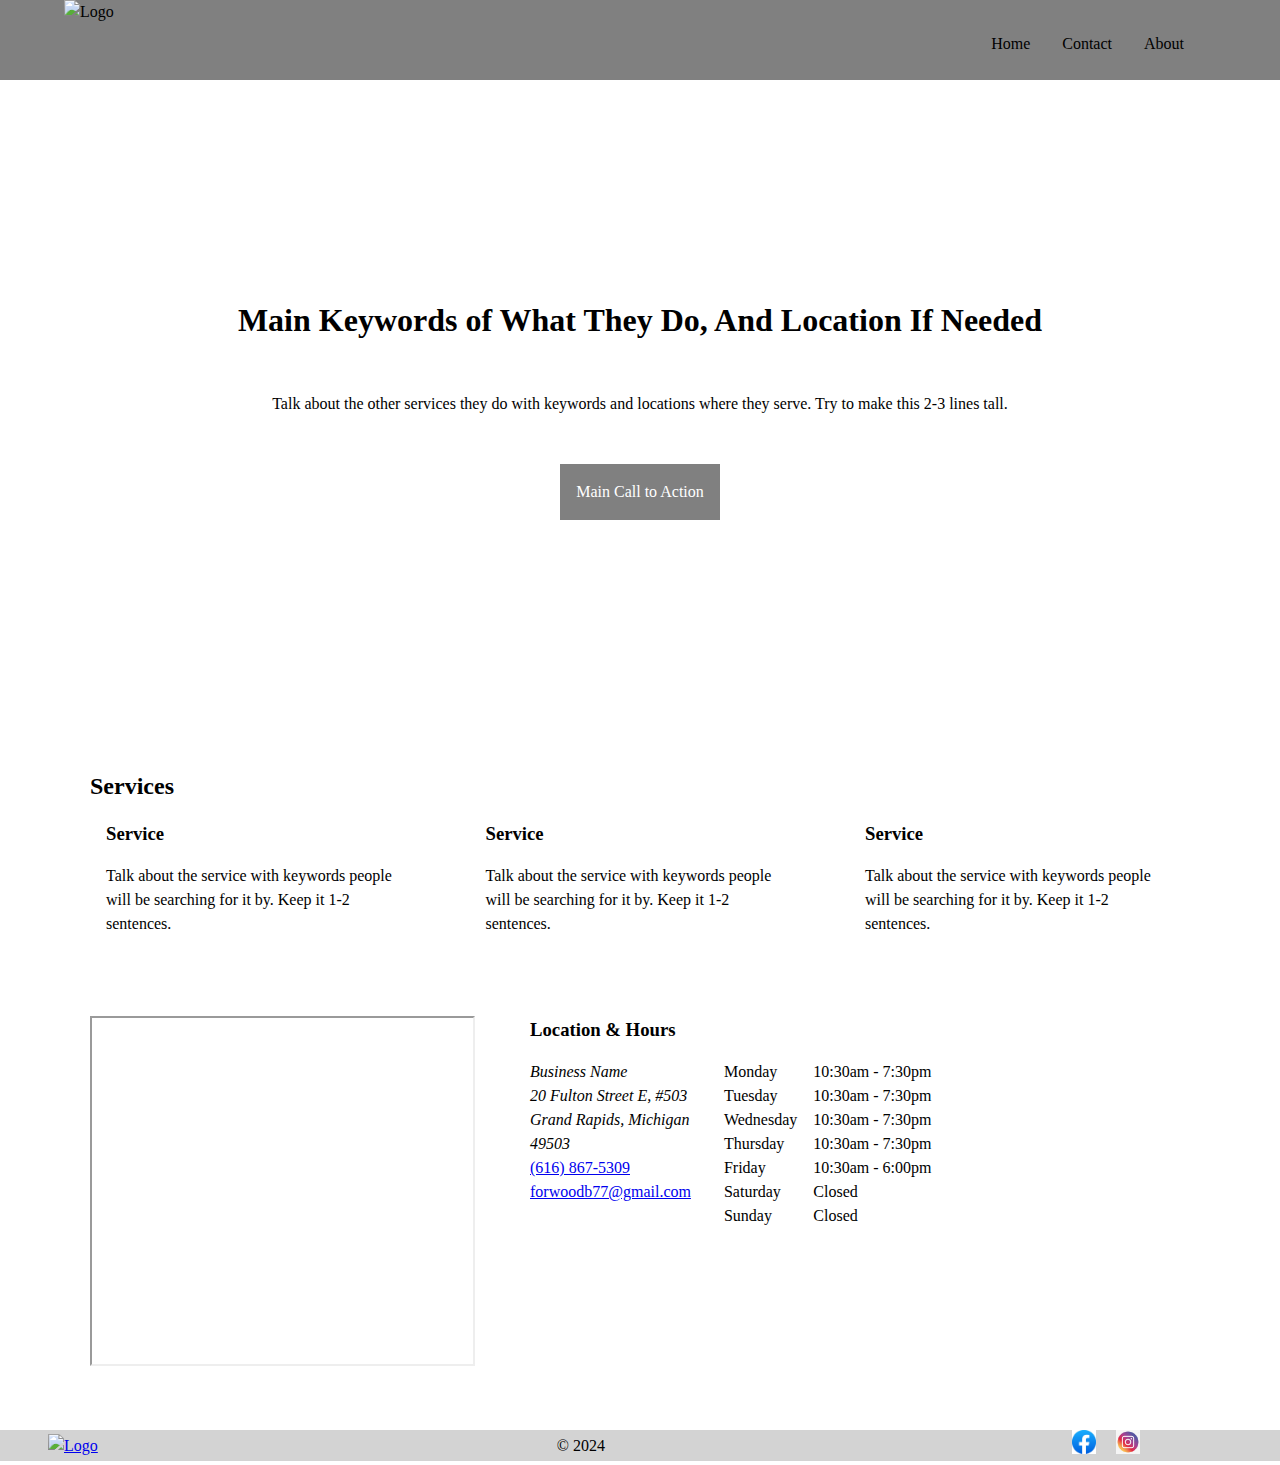
==== index.html @ 08044577 "first commit" ====
<!DOCTYPE html>
<html lang="en">
  <head>
    <meta charset="UTF-8" />
    <meta name="viewport" content="width=device-width, initial-scale=1.0" />
    <link rel="stylesheet" href="css/style.css" />
    <link rel="stylesheet" href="css/home.css" />
    <title>Business Name</title>
  </head>
  <body>
    <header>
      <nav>
        <a href="./index.html">
          <img src="https://placehold.co/600X400" alt="Logo" />
        </a>
        <div class="hamburger">
          <span class="bar"></span>
          <span class="bar"></span>
          <span class="bar"></span>
        </div>
        <ul>
          <li><a href="index.html">home</a></li>
          <li><a href="contact.html">contact</a></li>
          <li><a href="about.html">about</a></li>
        </ul>
      </nav>
      <section id="hero">
        <div class="container">
          <h1>Main Keywords of What They Do, And Location If Needed</h1>
          <p>
            Talk about the other services they do with keywords and locations
            where they serve. Try to make this 2-3 lines tall.
          </p>
          <a href="">Main Call to Action</a>
        </div>
      </section>
    </header>
    <main>
      <section id="services">
        <div class="container">
          <h2>Services</h2>
          <div class="cards">
            <div class="card">
              <h3>Service</h3>
              <p>
                Talk about the service with keywords people will be searching
                for it by. Keep it 1-2 sentences.
              </p>
            </div>
            <div class="card">
              <h3>Service</h3>
              <p>
                Talk about the service with keywords people will be searching
                for it by. Keep it 1-2 sentences.
              </p>
            </div>
            <div class="card">
              <h3>Service</h3>
              <p>
                Talk about the service with keywords people will be searching
                for it by. Keep it 1-2 sentences.
              </p>
            </div>
          </div>
        </div>
      </section>
      <section id="business-info">
        <div class="container">
          <iframe
            src="https://www.google.com/maps/embed?pb=!1m18!1m12!1m3!1d2919.7231435490753!2d-85.6673129!3d42.963038399999995!2m3!1f0!2f0!3f0!3m2!1i1024!2i768!4f13.1!3m3!1m2!1s0x8819adc6c33cec6d%3A0xb51bdcc51f6d8cde!2s20%20Fulton%20St%20E%2C%20Grand%20Rapids%2C%20MI%2049503!5e0!3m2!1sen!2sus!4v1724111380903!5m2!1sen!2sus"
            loading="lazy"
            referrerpolicy="no-referrer-when-downgrade"
          ></iframe>
          <div class="location-hours">
            <h3>Location & Hours</h3>
            <div class="info">
              <div class="location">
                <address>
                  Business Name
                  <br />
                  20 Fulton Street E, #503
                  <br />
                  Grand Rapids, Michigan 49503
                </address>
                <div class="links">
                  <a href="tel:(616) 867-5309">(616) 867-5309</a>
                  <a href="mailto:forwoodb77@gmail.com">forwoodb77@gmail.com</a>
                </div>
              </div>
              <div class="hours">
                <div class="days">
                  <p>Monday</p>
                  <p>Tuesday</p>
                  <p>Wednesday</p>
                  <p>Thursday</p>
                  <p>Friday</p>
                  <p>Saturday</p>
                  <p>Sunday</p>
                </div>
                <div class="times">
                  <p>10:30am - 7:30pm</p>
                  <p>10:30am - 7:30pm</p>
                  <p>10:30am - 7:30pm</p>
                  <p>10:30am - 7:30pm</p>
                  <p>10:30am - 6:00pm</p>
                  <p>Closed</p>
                  <p>Closed</p>
                </div>
              </div>
            </div>
          </div>
        </div>
      </section>
    </main>
    <footer>
      <div class="container">
        <a class="logo" href="index.html">
          <img
            class="light"
            src="https://placehold.co/600x400"
            alt="Logo"
            width="70"
            height="45"
          />
        </a>
        <p>&copy 2024</p>
        <div class="social-media">
          <a target="_blank" href="https://www.facebook.com/">
            <img
              src="./images/facebook.jpg"
              alt=""
              height="24px"
              width="24px"
            />
          </a>
          <a target="_blank" href="https://www.instagram.com/">
            <img
              src="./images/instagram.jpg"
              alt=""
              height="24px"
              width="24px"
            />
          </a>
        </div>
      </div>
    </footer>
    <script src="script.js"></script>
  </body>
</html>
---- css/style.css ----
* {
  padding: 0;
  margin: 0;
  box-sizing: border-box;
  /* border: 1px solid red; */
}

:root {
  --nav-height: 5rem;
  --container-width: 90%;
  --container-max-width: 1100px;
}

body {
  line-height: 1.5;
}

/* p {
  line-height: 1.5;
} */

header {
  height: 80vh;
  background-image: url("https://placehold.co/600x400");
  background-size: cover;
  overflow: auto;
}

.container {
  width: var(--container-width);
  max-width: var(--container-max-width);
  margin: auto;
}

/******************************
      Navigation
******************************/

@media screen and (min-width: 0rem) {
  nav {
    display: flex;
    justify-content: space-between;
    position: fixed;
    top: 0;
    height: var(--nav-height);
    width: 100%;
    padding: 0 calc((100% - var(--container-width)) / 2);
    background-color: gray;
    /* border: 1px solid red; */
  }

  nav img {
    height: 100%;
    opacity: 1;
    /* border: 1px solid red; */
  }

  .hamburger {
    margin: auto 0;
    cursor: pointer;
    opacity: 1;
    /* border: 1px solid red; */
  }

  .bar {
    display: block;
    height: 3px;
    width: 25px;
    margin: 5px;
    background-color: black;
  }

  nav ul {
    padding: 1rem;
    position: fixed;
    right: -100%;
    background-color: gray;
    list-style: none;
  }

  nav ul.active {
    top: 5rem;
    right: 0;
  }

  nav li {
    padding: 1rem;
  }

  nav a {
    color: black;
    text-decoration: none;
    text-transform: capitalize;
  }
}

@media screen and (min-width: 48rem) {
  nav ul {
    display: flex;
    position: static;
    /* border: 1px solid red; */
  }

  .hamburger {
    display: none;
  }
}

/******************************
      Hero
******************************/
@media screen and (min-width: 0rem) {
  #hero {
    display: flex;
    align-items: center;
    height: calc(100% - var(--nav-height));
    margin-top: var(--nav-height);
    /* border: 1px solid red; */
  }

  #hero .container {
    text-align: center;
    /* border: 1px solid red; */
  }

  #hero .container h1 {
    padding: 1rem;
    margin: 1rem;
  }

  #hero .container p {
    padding: 1rem;
    margin: 1rem;
  }

  #hero .container a {
    display: inline-block;
    padding: 1rem;
    margin: 1rem;
    background-color: gray;
    color: white;
    text-decoration: none;
    /* border: 1px solid red; */
  }
}

/******************************
      Services
******************************/
@media screen and (min-width: 0rem) {
  #services {
    display: flex;
    padding: 3rem 0;
  }

  .card {
    padding: 1rem;
    margin-bottom: 1rem;
    /* border: 1px solid red; */
  }

  .card h3 {
    padding-bottom: 1rem;
  }

  .card p {
    /* padding: 1rem; */
    line-height: 1.5;
  }
}

@media screen and (min-width: 48rem) {
  .cards {
    display: flex;
    justify-content: space-between;
    /* border: 1px solid red; */
  }

  .card {
    width: 31%;
  }
}

/****************************** 
      Location/Hours Section 
******************************/
@media screen and (min-width: 0px) {
  #business-info {
    padding-bottom: 2rem;
  }

  iframe {
    height: 350px;
    width: 100%;
    margin-bottom: 2rem;
    /* border: 1px solid red; */
  }

  .location-hours h3 {
    padding-bottom: 1rem;
  }

  .location {
    padding-bottom: 2rem;
    /* border: 1px solid red; */
  }

  .links {
    display: flex;
    flex-direction: column;
    /* border: 1px solid red; */
  }

  .hours {
    display: flex;
    width: 100%;
    /* border: 1px solid red; */
  }

  .days {
    padding-right: 1rem;
  }
}

@media screen and (min-width: 48rem) {
  #business-info .container {
    display: flex;
    justify-content: space-between;
    /* border: 1px solid red; */
  }

  iframe {
    max-width: 35%;
    /* border: 1px solid red; */
  }

  .location-hours {
    width: 100%;
    padding-left: 5%;
    /* border: 1px solid red; */
  }

  .info {
    display: flex;
    /* border: 1px solid red; */
  }

  .location {
    padding-right: 5%;
    /* border: 1px solid red; */
  }
}

/****************************** 
      Footer 
******************************/
@media screen and (min-width: 0px) {
  footer {
    /* height: 5rem; */
    background-color: lightgray;
    /* border: 1px solid red; */
  }

  footer .container {
    display: flex;
    justify-content: space-between;
    margin: 0 3rem;
  }

  footer .logo {
    /* height: 100%; */
    margin: auto 0;
    /* border: 1px solid red; */
  }

  footer p {
    margin: auto;
    /* border: 1px solid red; */
  }

  .social-media {
    margin: auto 0;
    height: 100%;
    /* border: 1px solid red; */
  }
  .social-media a {
    padding: 0.5rem;
    margin: auto;
    color: lightgray;
    text-decoration: none;
    /* border: 1px solid red; */
  }
}
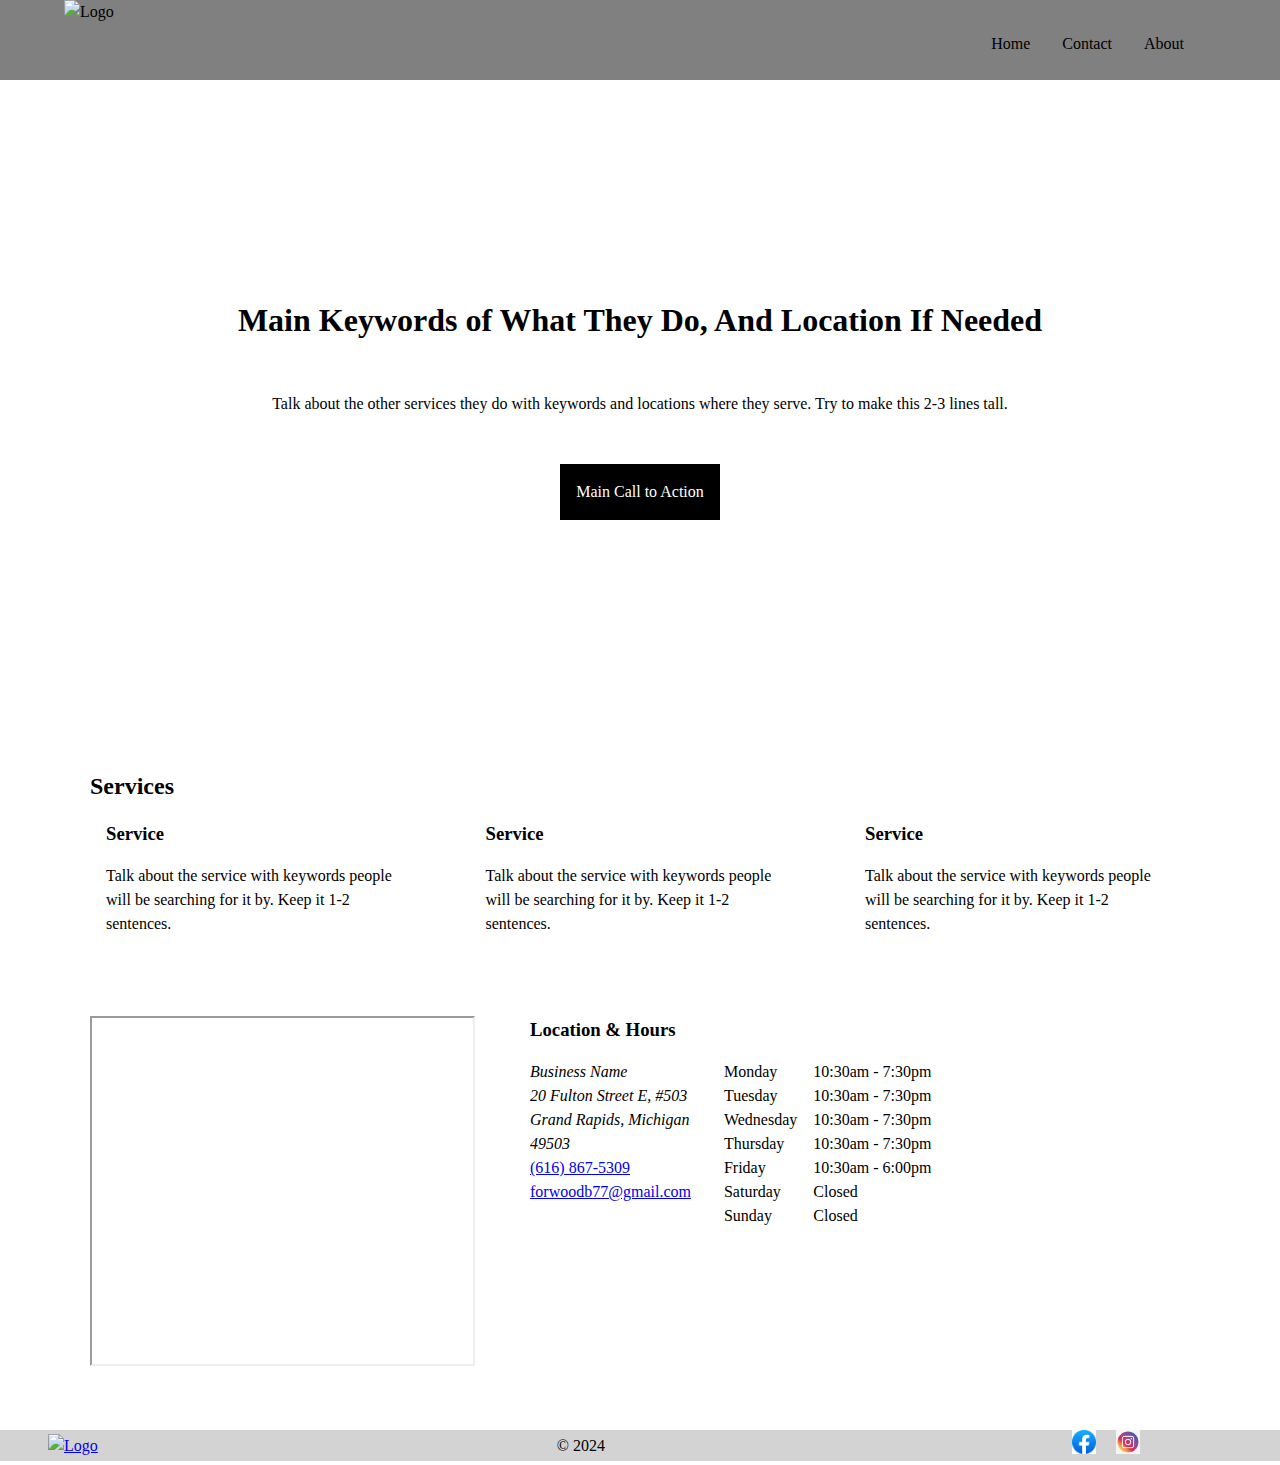
==== commit 35d9fdac: "Improved accessibility" ====
--- a/index.html
+++ b/index.html
@@ -4,7 +4,6 @@
     <meta charset="UTF-8" />
     <meta name="viewport" content="width=device-width, initial-scale=1.0" />
     <link rel="stylesheet" href="css/style.css" />
-    <link rel="stylesheet" href="css/home.css" />
     <title>Business Name</title>
   </head>
   <body>
@@ -70,6 +69,7 @@
             src="https://www.google.com/maps/embed?pb=!1m18!1m12!1m3!1d2919.7231435490753!2d-85.6673129!3d42.963038399999995!2m3!1f0!2f0!3f0!3m2!1i1024!2i768!4f13.1!3m3!1m2!1s0x8819adc6c33cec6d%3A0xb51bdcc51f6d8cde!2s20%20Fulton%20St%20E%2C%20Grand%20Rapids%2C%20MI%2049503!5e0!3m2!1sen!2sus!4v1724111380903!5m2!1sen!2sus"
             loading="lazy"
             referrerpolicy="no-referrer-when-downgrade"
+            title="Google Map"
           ></iframe>
           <div class="location-hours">
             <h3>Location & Hours</h3>
@@ -128,7 +128,7 @@
           <a target="_blank" href="https://www.facebook.com/">
             <img
               src="./images/facebook.jpg"
-              alt=""
+              alt="Facebook"
               height="24px"
               width="24px"
             />
@@ -136,7 +136,7 @@
           <a target="_blank" href="https://www.instagram.com/">
             <img
               src="./images/instagram.jpg"
-              alt=""
+              alt="Instagram"
               height="24px"
               width="24px"
             />
--- a/css/style.css
+++ b/css/style.css
@@ -137,7 +137,7 @@
     display: inline-block;
     padding: 1rem;
     margin: 1rem;
-    background-color: gray;
+    background-color: #000;
     color: white;
     text-decoration: none;
     /* border: 1px solid red; */
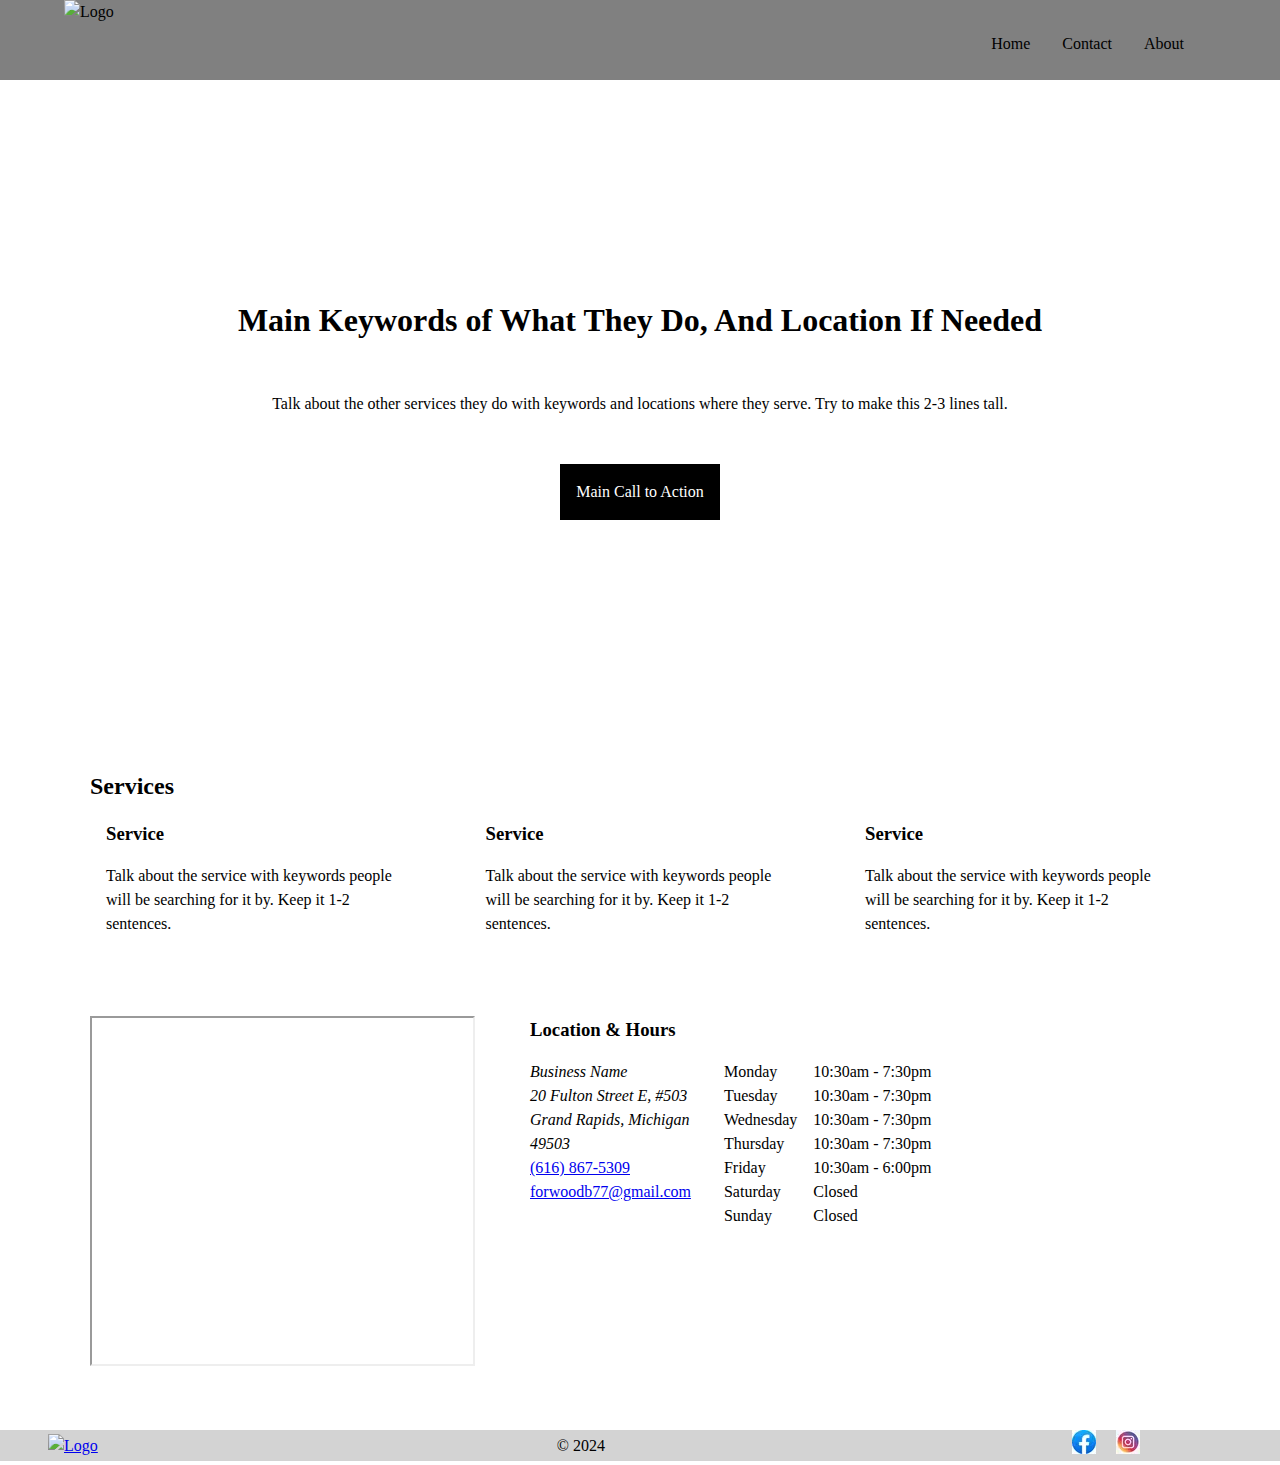
==== commit 9bbcdb1a: "Improved image sizing and format" ====
--- a/index.html
+++ b/index.html
@@ -3,6 +3,8 @@
   <head>
     <meta charset="UTF-8" />
     <meta name="viewport" content="width=device-width, initial-scale=1.0" />
+    <!-- SEO -->
+    <meta name="description" content="Home Page" />
     <link rel="stylesheet" href="css/style.css" />
     <title>Business Name</title>
   </head>
@@ -10,7 +12,12 @@
     <header>
       <nav>
         <a href="./index.html">
-          <img src="https://placehold.co/600X400" alt="Logo" />
+          <img
+            src="https://placehold.co/120x80"
+            alt="Logo"
+            width="120"
+            height="80"
+          />
         </a>
         <div class="hamburger">
           <span class="bar"></span>
@@ -127,7 +134,7 @@
         <div class="social-media">
           <a target="_blank" href="https://www.facebook.com/">
             <img
-              src="./images/facebook.jpg"
+              src="./images/facebook.webp"
               alt="Facebook"
               height="24px"
               width="24px"
@@ -135,7 +142,7 @@
           </a>
           <a target="_blank" href="https://www.instagram.com/">
             <img
-              src="./images/instagram.jpg"
+              src="./images/instagram.webp"
               alt="Instagram"
               height="24px"
               width="24px"
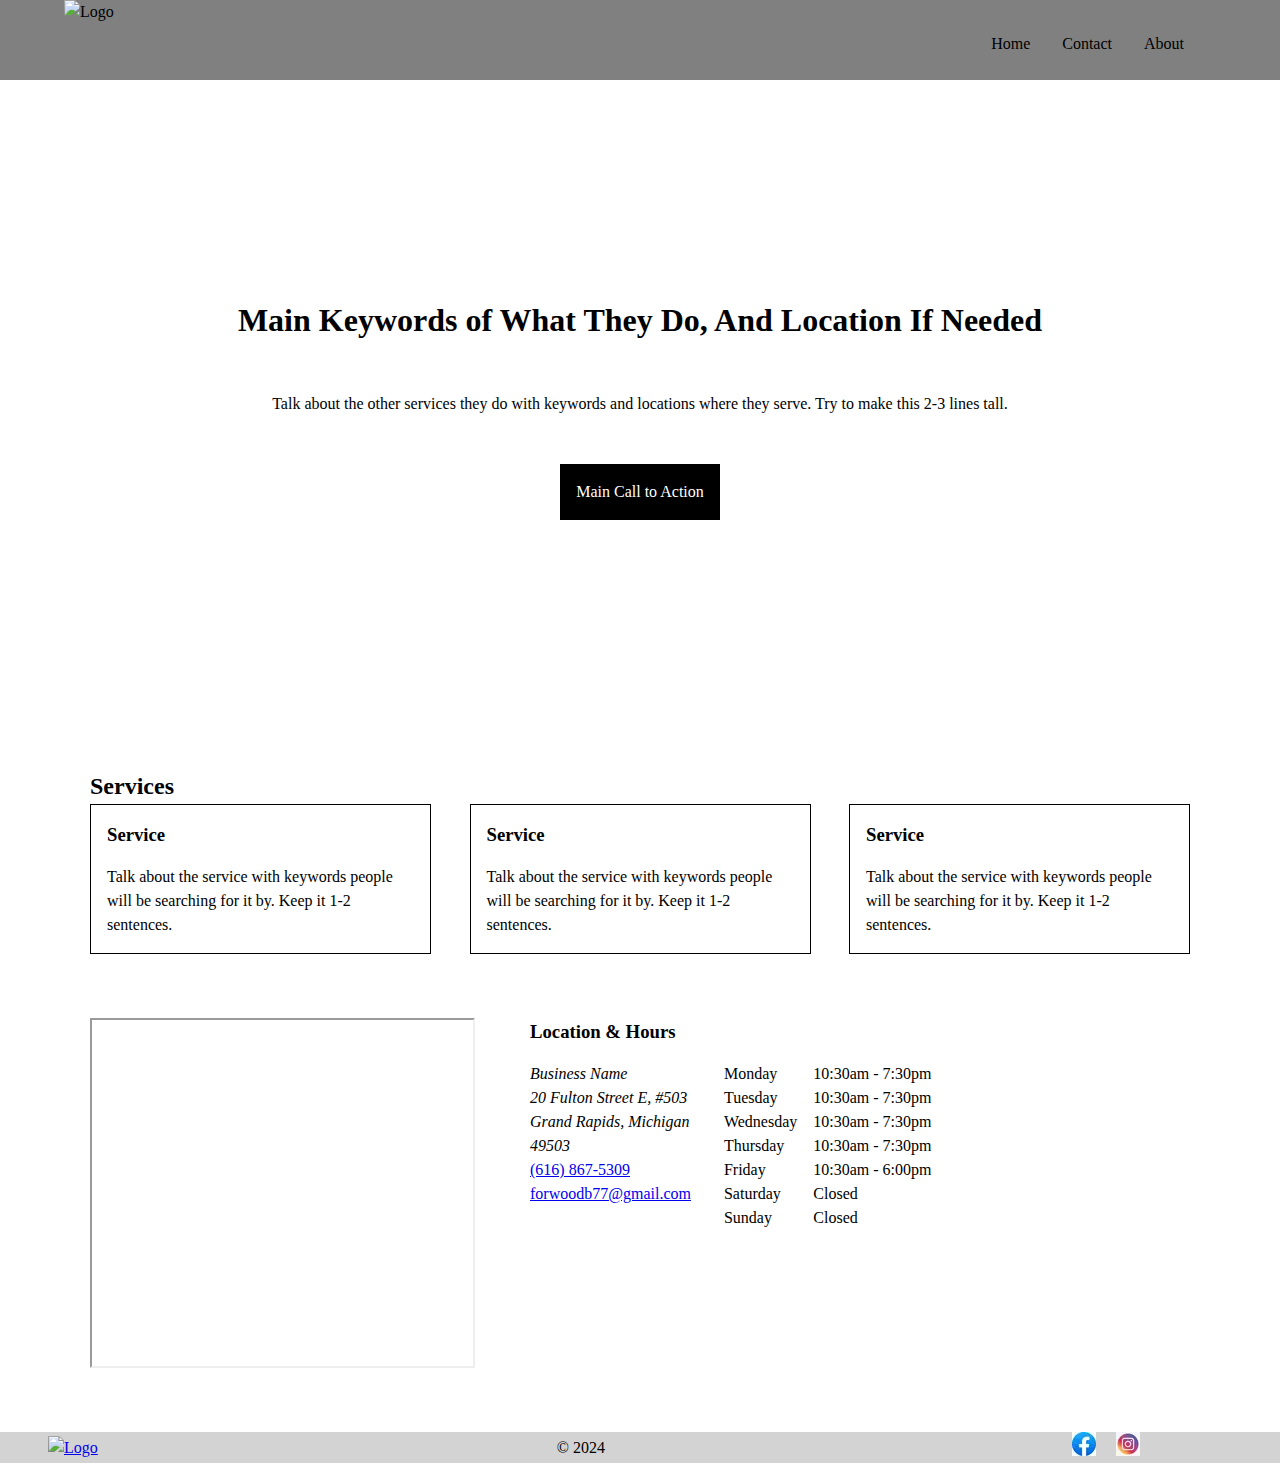
==== commit 4a40c5f5: "Resized logo img and put border around service cards" ====
--- a/index.html
+++ b/index.html
@@ -13,7 +13,7 @@
       <nav>
         <a href="./index.html">
           <img
-            src="https://placehold.co/120x80"
+            src="https://placehold.co/180x120"
             alt="Logo"
             width="120"
             height="80"
--- a/css/style.css
+++ b/css/style.css
@@ -156,7 +156,7 @@
   .card {
     padding: 1rem;
     margin-bottom: 1rem;
-    /* border: 1px solid red; */
+    border: 1px solid #000;
   }
 
   .card h3 {
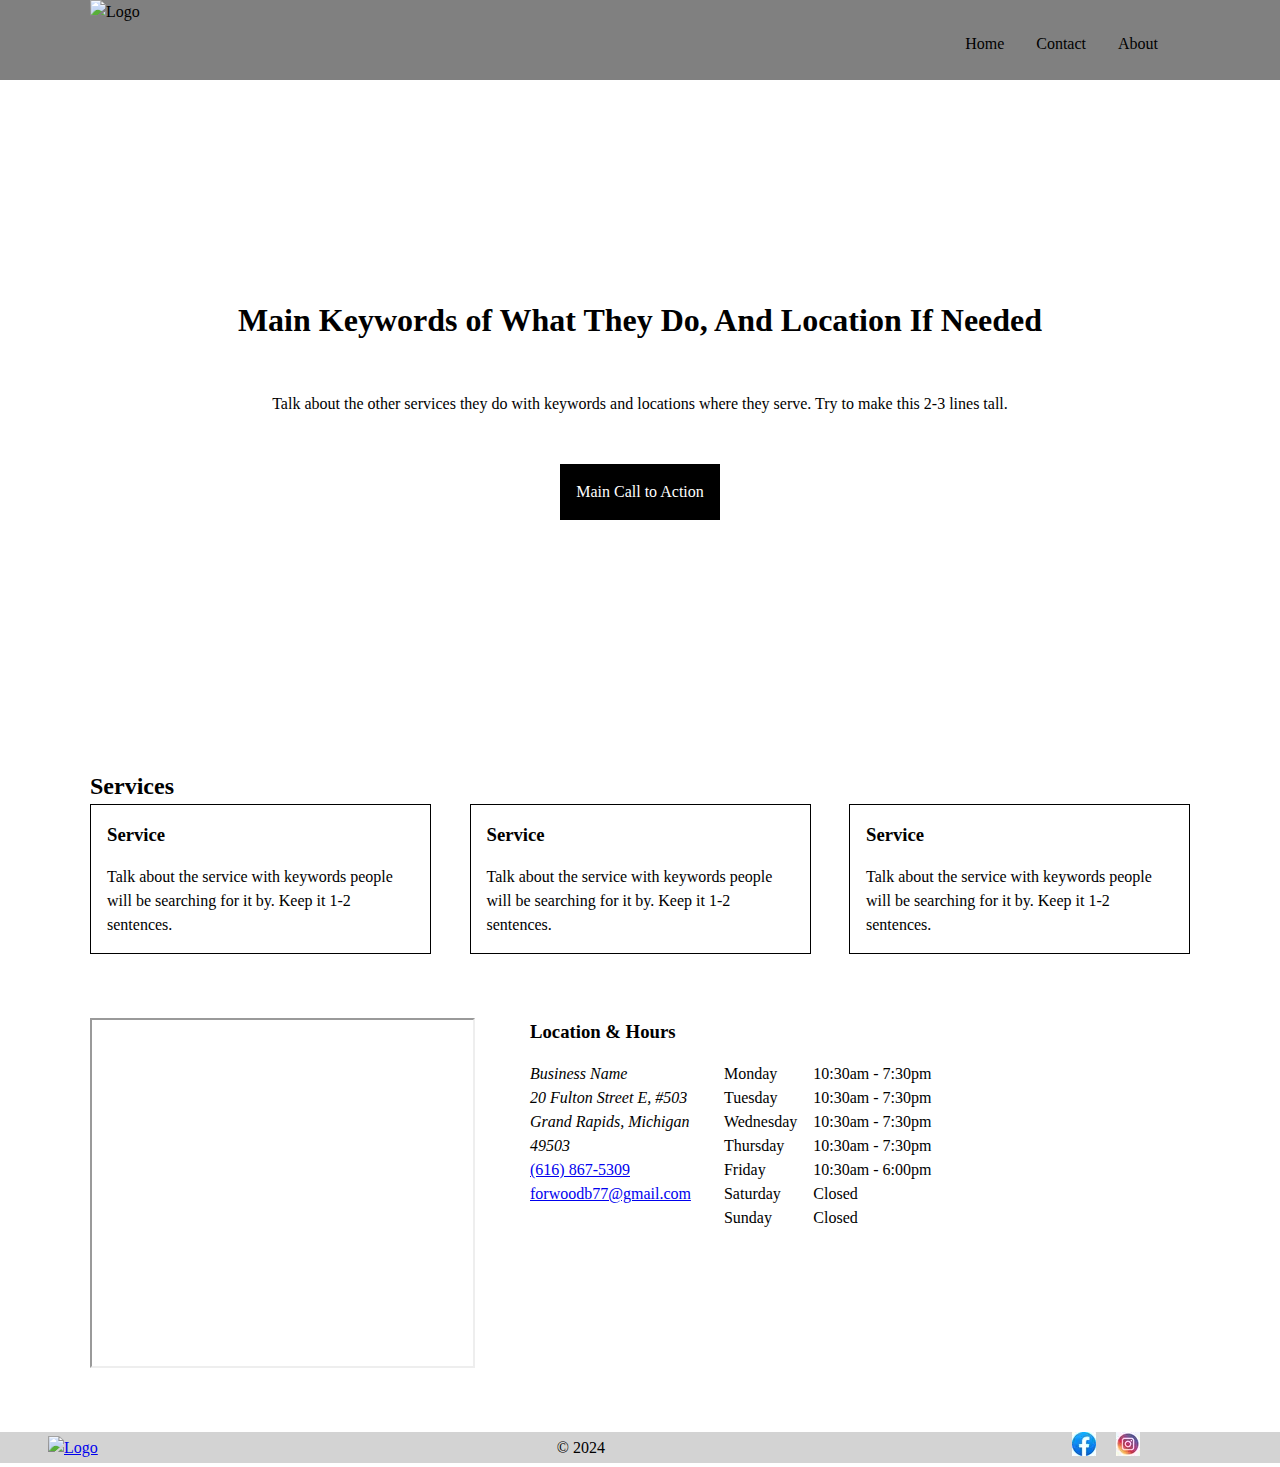
==== commit 2d33c9df: "Fixed navbar on contact and about" ====
--- a/index.html
+++ b/index.html
@@ -11,24 +11,26 @@
   <body>
     <header>
       <nav>
-        <a href="./index.html">
-          <img
-            src="https://placehold.co/180x120"
-            alt="Logo"
-            width="120"
-            height="80"
-          />
-        </a>
-        <div class="hamburger">
-          <span class="bar"></span>
-          <span class="bar"></span>
-          <span class="bar"></span>
+        <div class="container">
+          <a href="./index.html">
+            <img
+              src="https://placehold.co/180x120"
+              alt="Logo"
+              width="120"
+              height="80"
+            />
+          </a>
+          <div class="hamburger">
+            <span class="bar"></span>
+            <span class="bar"></span>
+            <span class="bar"></span>
+          </div>
+          <ul>
+            <li><a href="index.html">home</a></li>
+            <li><a href="contact.html">contact</a></li>
+            <li><a href="about.html">about</a></li>
+          </ul>
         </div>
-        <ul>
-          <li><a href="index.html">home</a></li>
-          <li><a href="contact.html">contact</a></li>
-          <li><a href="about.html">about</a></li>
-        </ul>
       </nav>
       <section id="hero">
         <div class="container">
--- a/css/style.css
+++ b/css/style.css
@@ -1,7 +1,7 @@
 * {
+  box-sizing: border-box;
   padding: 0;
   margin: 0;
-  box-sizing: border-box;
   /* border: 1px solid red; */
 }
 
@@ -38,15 +38,17 @@
 
 @media screen and (min-width: 0rem) {
   nav {
-    display: flex;
-    justify-content: space-between;
     position: fixed;
     top: 0;
+    width: 100%;
+    background-color: gray;
+    /* border: 1px solid red; */
+  }
+
+  nav .container {
+    display: flex;
+    justify-content: space-between;
     height: var(--nav-height);
-    width: 100%;
-    padding: 0 calc((100% - var(--container-width)) / 2);
-    background-color: gray;
-    /* border: 1px solid red; */
   }
 
   nav img {
@@ -79,7 +81,7 @@
   }
 
   nav ul.active {
-    top: 5rem;
+    top: var(--nav-height);
     right: 0;
   }
 
